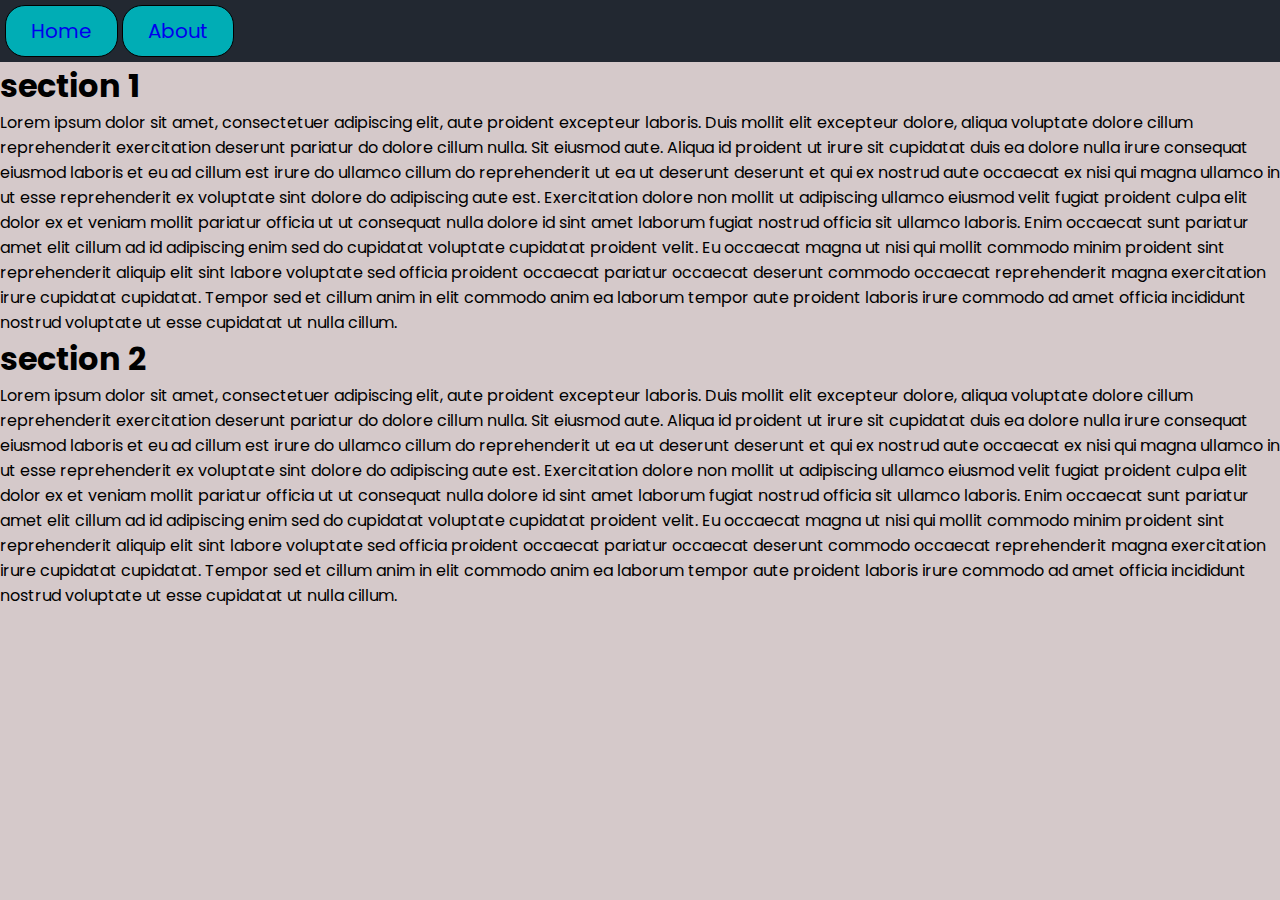
==== about.html @ ce477ca7 "Initial commit" ====
<!DOCTYPE html>
<html>
  <head>
    <title>About</title>
    <link rel="stylesheet" href="styles/style.css" />
  </head>

  <body>
    <header>
      <div class="navBar">
        <button>
          <a href="index.html">Home</a>
        </button>
        <button>
          <a href="about.html">About</a>
        </button>
      </div>
    </header>

    <div class="mainText">
      <div class="section1">
        <h1>section 1</h1>
        <p>
          Lorem ipsum dolor sit amet, consectetuer adipiscing elit, aute proident excepteur laboris. Duis mollit elit excepteur dolore, aliqua voluptate dolore cillum reprehenderit exercitation deserunt pariatur do dolore cillum nulla. Sit eiusmod aute. Aliqua id proident ut irure sit cupidatat duis ea dolore nulla irure consequat eiusmod laboris et eu ad cillum est irure do ullamco cillum do reprehenderit ut ea ut deserunt deserunt et qui ex nostrud aute occaecat ex nisi qui magna ullamco in ut esse reprehenderit ex voluptate sint dolore do adipiscing aute est. Exercitation dolore non mollit ut adipiscing ullamco eiusmod velit fugiat proident culpa elit dolor ex et veniam mollit pariatur officia ut ut consequat nulla dolore id sint amet laborum fugiat nostrud officia sit ullamco laboris. Enim occaecat sunt pariatur amet elit cillum ad id adipiscing enim sed do cupidatat voluptate cupidatat proident velit. Eu occaecat magna ut nisi qui mollit commodo minim proident sint reprehenderit aliquip elit sint labore voluptate sed officia proident occaecat pariatur occaecat deserunt commodo occaecat reprehenderit magna exercitation irure cupidatat cupidatat. Tempor sed et cillum anim in elit commodo anim ea laborum tempor aute proident laboris irure commodo ad amet officia incididunt nostrud voluptate ut esse cupidatat ut nulla cillum.
        </p>
      </div>
      <div class="section2">
        <h1>section 2</h1>
        <p>Lorem ipsum dolor sit amet, consectetuer adipiscing elit, aute proident excepteur laboris. Duis mollit elit excepteur dolore, aliqua voluptate dolore cillum reprehenderit exercitation deserunt pariatur do dolore cillum nulla. Sit eiusmod aute. Aliqua id proident ut irure sit cupidatat duis ea dolore nulla irure consequat eiusmod laboris et eu ad cillum est irure do ullamco cillum do reprehenderit ut ea ut deserunt deserunt et qui ex nostrud aute occaecat ex nisi qui magna ullamco in ut esse reprehenderit ex voluptate sint dolore do adipiscing aute est. Exercitation dolore non mollit ut adipiscing ullamco eiusmod velit fugiat proident culpa elit dolor ex et veniam mollit pariatur officia ut ut consequat nulla dolore id sint amet laborum fugiat nostrud officia sit ullamco laboris. Enim occaecat sunt pariatur amet elit cillum ad id adipiscing enim sed do cupidatat voluptate cupidatat proident velit. Eu occaecat magna ut nisi qui mollit commodo minim proident sint reprehenderit aliquip elit sint labore voluptate sed officia proident occaecat pariatur occaecat deserunt commodo occaecat reprehenderit magna exercitation irure cupidatat cupidatat. Tempor sed et cillum anim in elit commodo anim ea laborum tempor aute proident laboris irure commodo ad amet officia incididunt nostrud voluptate ut esse cupidatat ut nulla cillum.</p>
      </div>
    </div>
  </body>
</html>
---- styles/style.css ----
@import url("https://fonts.googleapis.com/css2?family=Poppins:wght@200;300;400;500;600;700&display=swap");
* {
  margin: 0;
  padding: 0;
  box-sizing: border-box;
  text-decoration: none;
  font-family: "Poppins", sans-serif;
}

.navBar {
  border: 5px;
  border-color: black;
  text-decoration: none;
  padding: 5px;
  background-color: #222831;
}

.section1 {
  background-image: url("https://i.imgur.com/iOUuRDp.png");
  height: 100%;
  background-position: center;
  background-repeat: no-repeat;
  background-size: cover;
}

body {
  background-color: #66393e46;
}

button {
  background-color: #00adb5;
  text-decoration: none;
  padding: 10px 25px;
  border-radius: 20px;
  display: inline-block;
  font-size: 20px;
  color: whitesmoke;
  border: 1px black solid;
}
.centre {
  position: absolute;
  top: 10%;
  left: 50%;
  transform: translate(-50%, -50%);
}
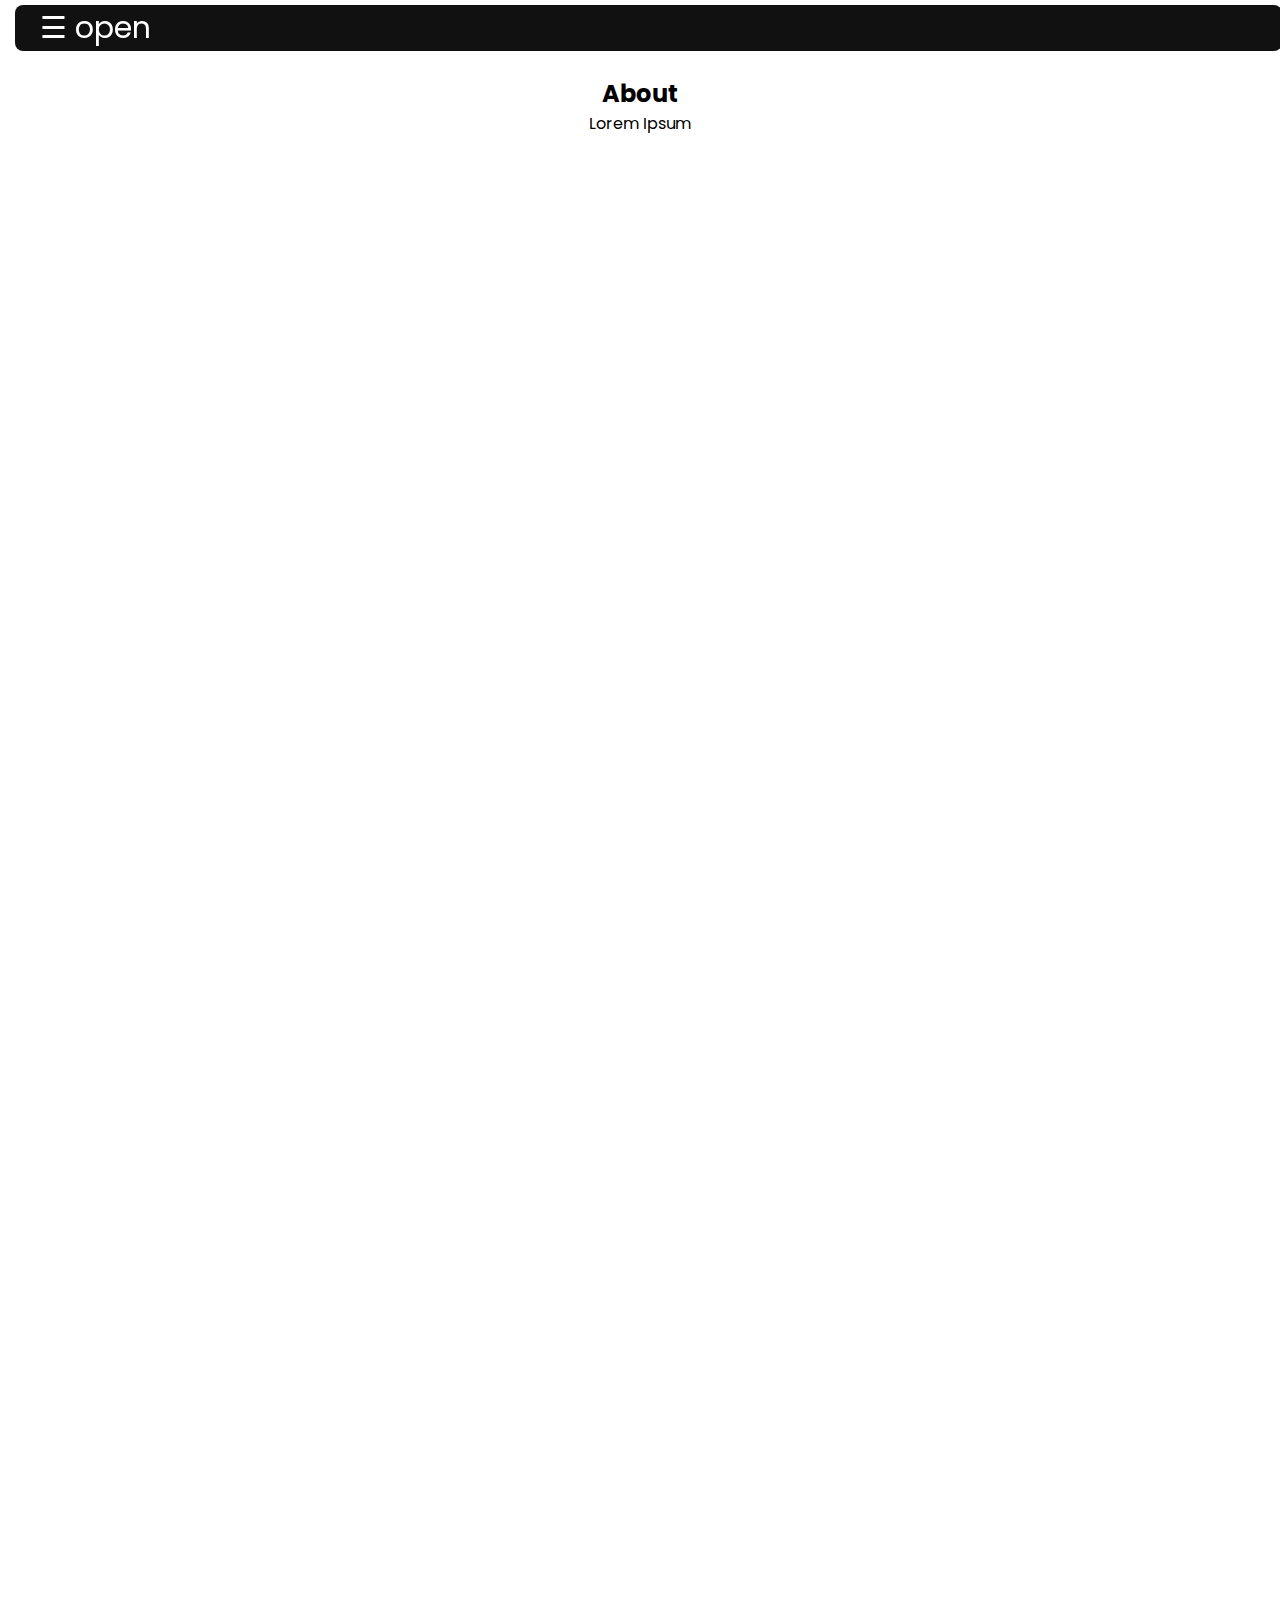
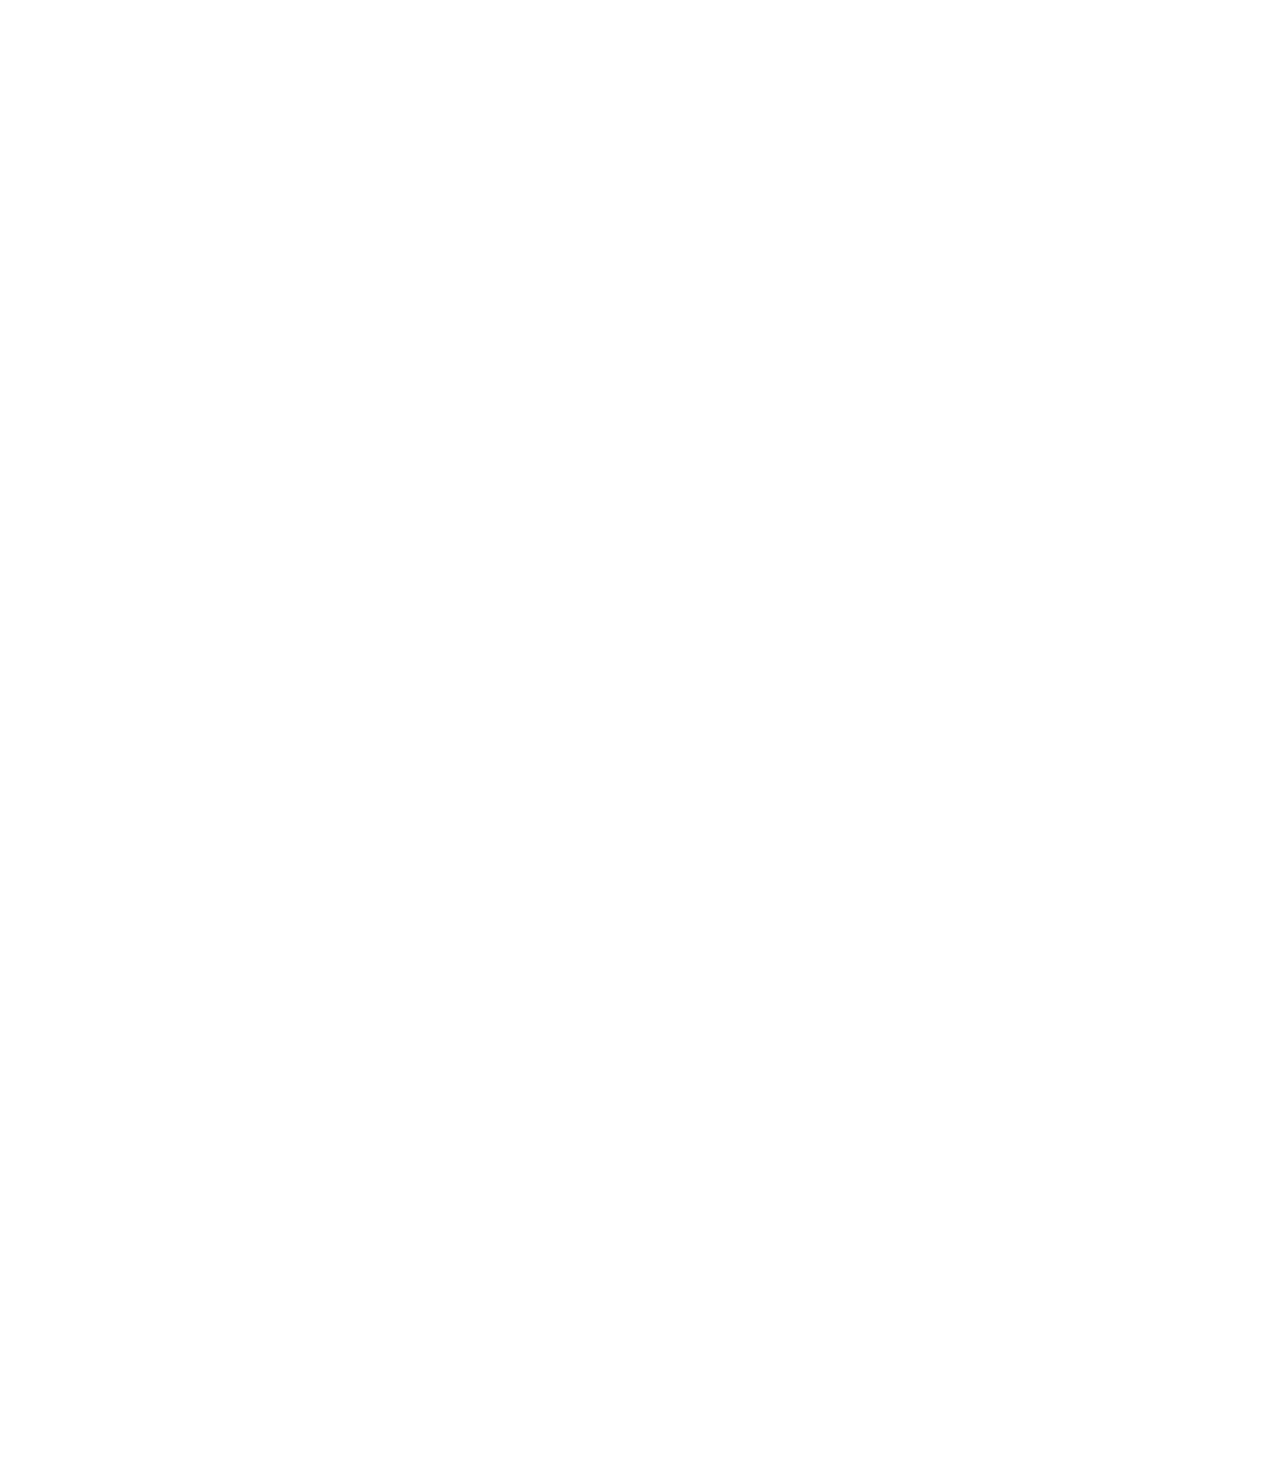
==== commit 314e8aee: "big update, new nav bar and stuffs" ====
--- a/about.html
+++ b/about.html
@@ -1,33 +1,31 @@
 <!DOCTYPE html>
 <html>
-  <head>
-    <title>About</title>
-    <link rel="stylesheet" href="styles/style.css" />
-  </head>
+<head>
+<meta name="viewport" content="width=device-width, initial-scale=1">
+<link rel="stylesheet" href="/styles/style.css">
+<title>About</title>
+</head>
+<body>
 
-  <body>
     <header>
-      <div class="navBar">
-        <button>
-          <a href="index.html">Home</a>
-        </button>
-        <button>
-          <a href="about.html">About</a>
-        </button>
-      </div>
+        <div class="navBar">
+            <span class="navButton1" style="font-size:30px;cursor:pointer" class="navButton" onclick="openNav()">&#9776; open</span>
+        </div>
     </header>
 
-    <div class="mainText">
-      <div class="section1">
-        <h1>section 1</h1>
-        <p>
-          Lorem ipsum dolor sit amet, consectetuer adipiscing elit, aute proident excepteur laboris. Duis mollit elit excepteur dolore, aliqua voluptate dolore cillum reprehenderit exercitation deserunt pariatur do dolore cillum nulla. Sit eiusmod aute. Aliqua id proident ut irure sit cupidatat duis ea dolore nulla irure consequat eiusmod laboris et eu ad cillum est irure do ullamco cillum do reprehenderit ut ea ut deserunt deserunt et qui ex nostrud aute occaecat ex nisi qui magna ullamco in ut esse reprehenderit ex voluptate sint dolore do adipiscing aute est. Exercitation dolore non mollit ut adipiscing ullamco eiusmod velit fugiat proident culpa elit dolor ex et veniam mollit pariatur officia ut ut consequat nulla dolore id sint amet laborum fugiat nostrud officia sit ullamco laboris. Enim occaecat sunt pariatur amet elit cillum ad id adipiscing enim sed do cupidatat voluptate cupidatat proident velit. Eu occaecat magna ut nisi qui mollit commodo minim proident sint reprehenderit aliquip elit sint labore voluptate sed officia proident occaecat pariatur occaecat deserunt commodo occaecat reprehenderit magna exercitation irure cupidatat cupidatat. Tempor sed et cillum anim in elit commodo anim ea laborum tempor aute proident laboris irure commodo ad amet officia incididunt nostrud voluptate ut esse cupidatat ut nulla cillum.
-        </p>
-      </div>
-      <div class="section2">
-        <h1>section 2</h1>
-        <p>Lorem ipsum dolor sit amet, consectetuer adipiscing elit, aute proident excepteur laboris. Duis mollit elit excepteur dolore, aliqua voluptate dolore cillum reprehenderit exercitation deserunt pariatur do dolore cillum nulla. Sit eiusmod aute. Aliqua id proident ut irure sit cupidatat duis ea dolore nulla irure consequat eiusmod laboris et eu ad cillum est irure do ullamco cillum do reprehenderit ut ea ut deserunt deserunt et qui ex nostrud aute occaecat ex nisi qui magna ullamco in ut esse reprehenderit ex voluptate sint dolore do adipiscing aute est. Exercitation dolore non mollit ut adipiscing ullamco eiusmod velit fugiat proident culpa elit dolor ex et veniam mollit pariatur officia ut ut consequat nulla dolore id sint amet laborum fugiat nostrud officia sit ullamco laboris. Enim occaecat sunt pariatur amet elit cillum ad id adipiscing enim sed do cupidatat voluptate cupidatat proident velit. Eu occaecat magna ut nisi qui mollit commodo minim proident sint reprehenderit aliquip elit sint labore voluptate sed officia proident occaecat pariatur occaecat deserunt commodo occaecat reprehenderit magna exercitation irure cupidatat cupidatat. Tempor sed et cillum anim in elit commodo anim ea laborum tempor aute proident laboris irure commodo ad amet officia incididunt nostrud voluptate ut esse cupidatat ut nulla cillum.</p>
-      </div>
-    </div>
-  </body>
-</html>+  <div id="mySidenav" class="sidenav">
+    <a href="javascript:void(0)" class="closebtn" onclick="closeNav()">&times;</a>
+    <a href="index.html">Home</a>
+    <a href="Login.html">Login</a>
+    <a href="#"></a>
+    <a href="About.html">About</a>
+  </div>
+
+  <div id="main">
+    <h2 class="mainText">About</h2>
+    <p class="mainText">Lorem Ipsum</p>
+  </div>
+   
+</body>
+<script src="/scripts/script.js"></script>
+</html> --- a/styles/style.css
+++ b/styles/style.css
@@ -7,39 +7,85 @@
   font-family: "Poppins", sans-serif;
 }
 
-.navBar {
-  border: 5px;
-  border-color: black;
-  text-decoration: none;
-  padding: 5px;
-  background-color: #222831;
+body {
+  font-family: "Lato", sans-serif;
+  transition: background-color .5s;
 }
 
-.section1 {
-  background-image: url("https://i.imgur.com/iOUuRDp.png");
+.sidenav {
   height: 100%;
-  background-position: center;
-  background-repeat: no-repeat;
-  background-size: cover;
+  width: 0;
+  position: fixed;
+  z-index: 1;
+  top: 0;
+  left: 0;
+  background-color: #111;
+  overflow-x: hidden;
+  transition: 0.5s;
+  padding-top: 60px;
 }
 
-body {
-  background-color: #66393e46;
+.sidenav a {
+  padding: 8px 8px 8px 32px;
+  text-decoration: none;
+  font-size: 25px;
+  color: #818181;
+  display: block;
+  transition: 0.3s;
 }
 
-button {
-  background-color: #00adb5;
-  text-decoration: none;
-  padding: 10px 25px;
-  border-radius: 20px;
-  display: inline-block;
-  font-size: 20px;
-  color: whitesmoke;
-  border: 1px black solid;
+.sidenav a:hover {
+  color: #f1f1f1;
 }
-.centre {
+
+.sidenav .closebtn {
   position: absolute;
-  top: 10%;
-  left: 50%;
-  transform: translate(-50%, -50%);
+  top: 0;
+  right: 25px;
+  font-size: 36px;
+  margin-left: 50px;
 }
+
+#main {
+  margin-top: 60px;
+  transition: margin-left .5s;
+  padding: 16px;
+  height: 3000px;
+}
+
+@media screen and (max-height: 450px) {
+  .sidenav {padding-top: 15px;}
+  .sidenav a {font-size: 18px;}
+}
+
+.navButton {
+  font-size: 8pt;
+  margin-top: 5px;
+  margin-left: 5px;
+  position:absolute;
+  top:0;
+  left:0;
+}
+
+.mainText {
+  text-align: center;
+}
+
+.navButton1 {
+  color: white;
+  margin-left: 25px;
+  margin-top: 10px;
+  margin-bottom: 10px;
+}
+
+.navBar {
+  background-color: #111;
+  border-radius: 8px;
+  margin-left: 15px;
+  margin-right: 15px;
+  margin-top: 5px;
+  margin-bottom: 5px;
+  position:fixed;
+  top: 0;
+  width: 99%;
+}